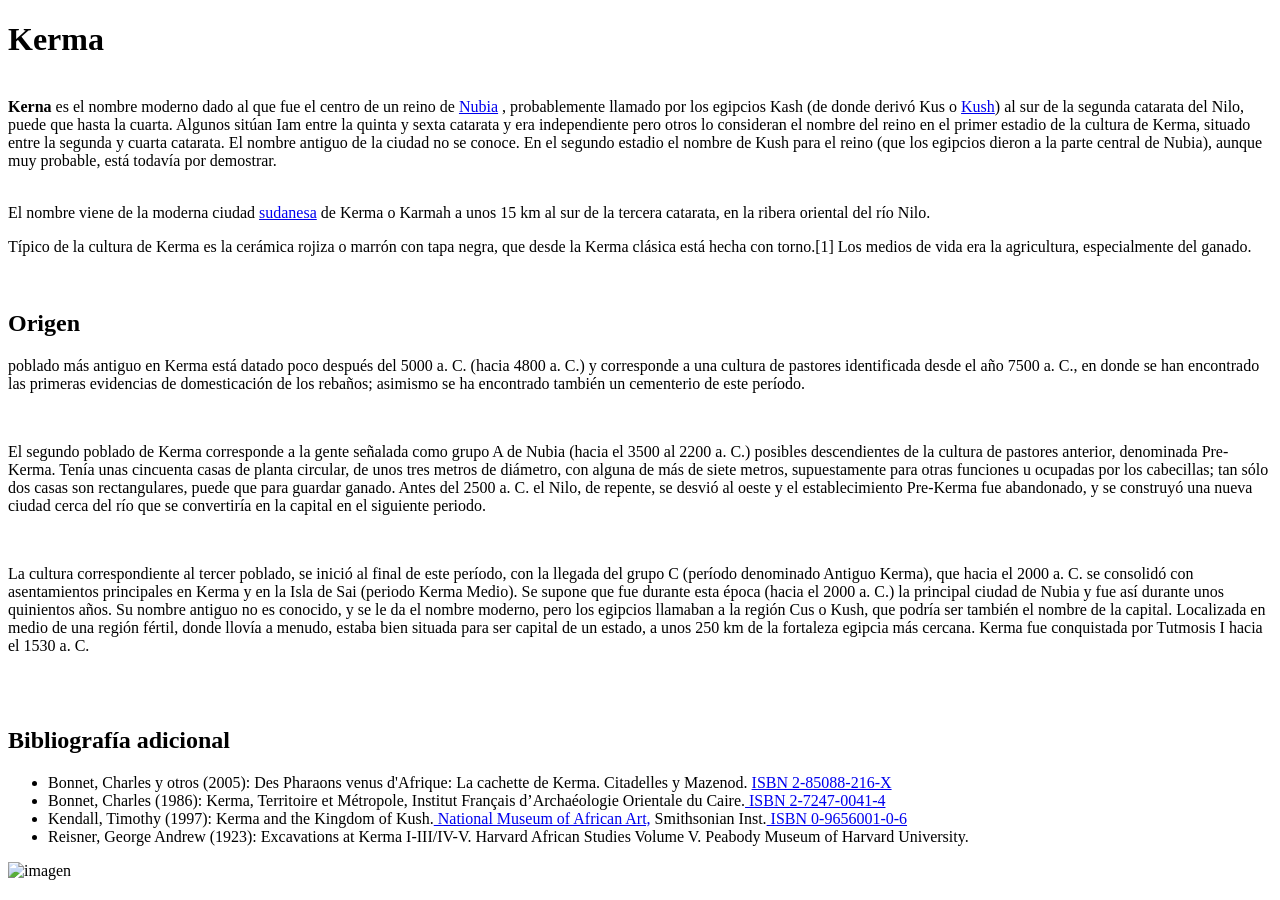
==== tp-1/index.html @ 6814042d "Add files via upload" ====
<!DOCTYPE html>
<html lang="es">
<head>
    <meta charset="UTF-8">
    <meta name="viewport" content="width=device-width, initial-scale=1.0">
    <title>Kerma</title>
</head>
<body>
    <h1>Kerma</h1>
    <br>
    <strong>Kerna</strong> es el nombre moderno dado al que fue el centro de un reino de <a href="http://">Nubia</a> , probablemente llamado por los egipcios Kash (de donde derivó Kus o <a href="http://">Kush</a>) al sur de la segunda catarata del Nilo, puede que hasta la cuarta. Algunos sitúan Iam entre la quinta y sexta catarata y era independiente pero otros lo consideran el nombre del reino en el primer estadio de la cultura de Kerma, situado entre la segunda y cuarta catarata. El nombre antiguo de la ciudad no se conoce. En el segundo estadio el nombre de Kush para el reino (que los egipcios dieron a la parte central de Nubia), aunque muy probable, está todavía por demostrar.
<br>
<br>
<p>El nombre viene de la moderna ciudad <a href="http://">sudanesa</a> de Kerma o Karmah a unos 15 km al sur de la tercera catarata, en la ribera oriental del río Nilo.</p>

<p>Típico de la cultura de Kerma es la cerámica rojiza o marrón con tapa negra, que desde la Kerma clásica está hecha con torno.[1] Los medios de vida era la agricultura, especialmente del ganado.</p>
<br>

<strong><h2>Origen</h2></strong>
<p> poblado más antiguo en Kerma está datado poco después del 5000 a. C. (hacia 4800 a. C.) y corresponde a una cultura de pastores identificada desde el año 7500 a. C., en donde se han encontrado las primeras evidencias de domesticación de los rebaños; asimismo se ha encontrado también un cementerio de este período.</p>
<br>

<p>El segundo poblado de Kerma corresponde a la gente señalada como grupo A de Nubia (hacia el 3500 al 2200 a. C.) posibles descendientes de la cultura de pastores anterior, denominada Pre-Kerma. Tenía unas cincuenta casas de planta circular, de unos tres metros de diámetro, con alguna de más de siete metros, supuestamente para otras funciones u ocupadas por los cabecillas; tan sólo dos casas son rectangulares, puede que para guardar ganado. Antes del 2500 a. C. el Nilo, de repente, se desvió al oeste y el establecimiento Pre-Kerma fue abandonado, y se construyó una nueva ciudad cerca del río que se convertiría en la capital en el siguiente periodo.</p>
<br>

<p>La cultura correspondiente al tercer poblado, se inició al final de este período, con la llegada del grupo C (período denominado Antiguo Kerma), que hacia el 2000 a. C. se consolidó con asentamientos principales en Kerma y en la Isla de Sai (periodo Kerma Medio). Se supone que fue durante esta época (hacia el 2000 a. C.) la principal ciudad de Nubia y fue así durante unos quinientos años. Su nombre antiguo no es conocido, y se le da el nombre moderno, pero los egipcios llamaban a la región Cus o Kush, que podría ser también el nombre de la capital. Localizada en medio de una región fértil, donde llovía a menudo, estaba bien situada para ser capital de un estado, a unos 250 km de la fortaleza egipcia más cercana. Kerma fue conquistada por Tutmosis I hacia el 1530 a. C.</p>


<br><br>
<h2><strong>Bibliografía adicional</strong></h2>

<ul>
    <li> Bonnet, Charles y otros (2005): Des Pharaons venus d'Afrique: La cachette de Kerma. Citadelles y Mazenod. <a href="http://">ISBN 2-85088-216-X</a></li>
    <li>Bonnet, Charles (1986): Kerma, Territoire et Métropole, Institut Français d’Archaéologie Orientale du Caire.<a href="http://"> ISBN 2-7247-0041-4</a></li>  
    <li>Kendall, Timothy (1997): Kerma and the Kingdom of Kush.<a href="http//"> National Museum of African Art,</a> Smithsonian Inst.<a href="http://"> ISBN 0-9656001-0-6</a></li>
    <li>   Reisner, George Andrew (1923): Excavations at Kerma I-III/IV-V. Harvard African Studies Volume V. Peabody Museum of Harvard University.</li>

</ul>

<img src="https://upload.wikimedia.org/wikipedia/commons/thumb/3/33/Kerma_city.JPG/330px-Kerma_city.JPG" alt="imagen">
</body>
</html>
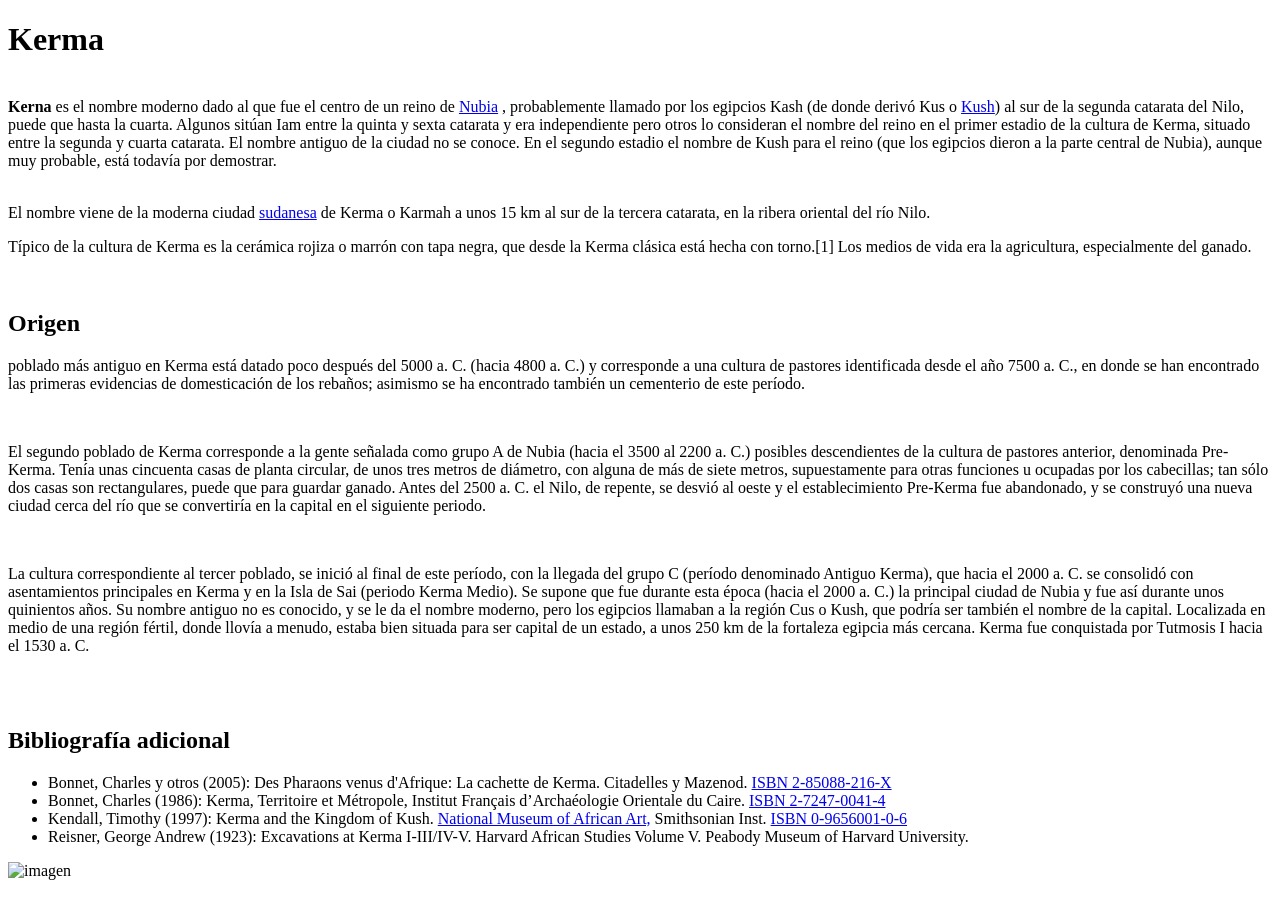
==== commit 65f069b2: "Update index.html" ====
--- a/tp-1/index.html
+++ b/tp-1/index.html
@@ -1,42 +1,183 @@
 <!DOCTYPE html>
 <html lang="es">
+
 <head>
     <meta charset="UTF-8">
     <meta name="viewport" content="width=device-width, initial-scale=1.0">
     <title>Kerma</title>
 </head>
+
 <body>
-    <h1>Kerma</h1>
-    <br>
-    <strong>Kerna</strong> es el nombre moderno dado al que fue el centro de un reino de <a href="http://">Nubia</a> , probablemente llamado por los egipcios Kash (de donde derivó Kus o <a href="http://">Kush</a>) al sur de la segunda catarata del Nilo, puede que hasta la cuarta. Algunos sitúan Iam entre la quinta y sexta catarata y era independiente pero otros lo consideran el nombre del reino en el primer estadio de la cultura de Kerma, situado entre la segunda y cuarta catarata. El nombre antiguo de la ciudad no se conoce. En el segundo estadio el nombre de Kush para el reino (que los egipcios dieron a la parte central de Nubia), aunque muy probable, está todavía por demostrar.
-<br>
-<br>
-<p>El nombre viene de la moderna ciudad <a href="http://">sudanesa</a> de Kerma o Karmah a unos 15 km al sur de la tercera catarata, en la ribera oriental del río Nilo.</p>
 
-<p>Típico de la cultura de Kerma es la cerámica rojiza o marrón con tapa negra, que desde la Kerma clásica está hecha con torno.[1] Los medios de vida era la agricultura, especialmente del ganado.</p>
-<br>
+    <header>
+        <h1>Kerma</h1>
+    </header>
 
-<strong><h2>Origen</h2></strong>
-<p> poblado más antiguo en Kerma está datado poco después del 5000 a. C. (hacia 4800 a. C.) y corresponde a una cultura de pastores identificada desde el año 7500 a. C., en donde se han encontrado las primeras evidencias de domesticación de los rebaños; asimismo se ha encontrado también un cementerio de este período.</p>
-<br>
+    <main>
 
-<p>El segundo poblado de Kerma corresponde a la gente señalada como grupo A de Nubia (hacia el 3500 al 2200 a. C.) posibles descendientes de la cultura de pastores anterior, denominada Pre-Kerma. Tenía unas cincuenta casas de planta circular, de unos tres metros de diámetro, con alguna de más de siete metros, supuestamente para otras funciones u ocupadas por los cabecillas; tan sólo dos casas son rectangulares, puede que para guardar ganado. Antes del 2500 a. C. el Nilo, de repente, se desvió al oeste y el establecimiento Pre-Kerma fue abandonado, y se construyó una nueva ciudad cerca del río que se convertiría en la capital en el siguiente periodo.</p>
-<br>
+        <section>
 
-<p>La cultura correspondiente al tercer poblado, se inició al final de este período, con la llegada del grupo C (período denominado Antiguo Kerma), que hacia el 2000 a. C. se consolidó con asentamientos principales en Kerma y en la Isla de Sai (periodo Kerma Medio). Se supone que fue durante esta época (hacia el 2000 a. C.) la principal ciudad de Nubia y fue así durante unos quinientos años. Su nombre antiguo no es conocido, y se le da el nombre moderno, pero los egipcios llamaban a la región Cus o Kush, que podría ser también el nombre de la capital. Localizada en medio de una región fértil, donde llovía a menudo, estaba bien situada para ser capital de un estado, a unos 250 km de la fortaleza egipcia más cercana. Kerma fue conquistada por Tutmosis I hacia el 1530 a. C.</p>
+            <br>
 
+            <strong>Kerna</strong> es el nombre moderno dado al que fue el centro de un reino de
+            <a href="http://">Nubia</a> , probablemente llamado por los egipcios Kash
+            (de donde derivó Kus o <a href="http://">Kush</a>) al sur de la segunda catarata del Nilo,
+            puede que hasta la cuarta.
 
-<br><br>
-<h2><strong>Bibliografía adicional</strong></h2>
+            Algunos sitúan Iam entre la quinta y sexta catarata y era independiente
+            pero otros lo consideran el nombre del reino en el primer estadio de la cultura de Kerma,
+            situado entre la segunda y cuarta catarata.
 
-<ul>
-    <li> Bonnet, Charles y otros (2005): Des Pharaons venus d'Afrique: La cachette de Kerma. Citadelles y Mazenod. <a href="http://">ISBN 2-85088-216-X</a></li>
-    <li>Bonnet, Charles (1986): Kerma, Territoire et Métropole, Institut Français d’Archaéologie Orientale du Caire.<a href="http://"> ISBN 2-7247-0041-4</a></li>  
-    <li>Kendall, Timothy (1997): Kerma and the Kingdom of Kush.<a href="http//"> National Museum of African Art,</a> Smithsonian Inst.<a href="http://"> ISBN 0-9656001-0-6</a></li>
-    <li>   Reisner, George Andrew (1923): Excavations at Kerma I-III/IV-V. Harvard African Studies Volume V. Peabody Museum of Harvard University.</li>
+            El nombre antiguo de la ciudad no se conoce.
 
-</ul>
+            En el segundo estadio el nombre de Kush para el reino
+            (que los egipcios dieron a la parte central de Nubia),
+            aunque muy probable, está todavía por demostrar.
 
-<img src="https://upload.wikimedia.org/wikipedia/commons/thumb/3/33/Kerma_city.JPG/330px-Kerma_city.JPG" alt="imagen">
+            <br>
+            <br>
+
+            <p>
+                El nombre viene de la moderna ciudad
+                <a href="http://">sudanesa</a> de Kerma o Karmah
+                a unos 15 km al sur de la tercera catarata,
+                en la ribera oriental del río Nilo.
+            </p>
+
+            <p>
+                Típico de la cultura de Kerma es la cerámica rojiza o marrón con tapa negra,
+                que desde la Kerma clásica está hecha con torno.[1]
+
+                Los medios de vida era la agricultura, especialmente del ganado.
+            </p>
+
+            <br>
+
+        </section>
+
+        <section>
+
+            <strong>
+                <h2>Origen</h2>
+            </strong>
+
+            <p>
+                poblado más antiguo en Kerma está datado poco después del 5000 a. C.
+                (hacia 4800 a. C.) y corresponde a una cultura de pastores identificada
+                desde el año 7500 a. C., en donde se han encontrado las primeras evidencias
+                de domesticación de los rebaños;
+
+                asimismo se ha encontrado también un cementerio de este período.
+            </p>
+
+            <br>
+
+            <p>
+                El segundo poblado de Kerma corresponde a la gente señalada como grupo A de Nubia
+                (hacia el 3500 al 2200 a. C.) posibles descendientes de la cultura de pastores anterior,
+                denominada Pre-Kerma.
+
+                Tenía unas cincuenta casas de planta circular, de unos tres metros de diámetro,
+                con alguna de más de siete metros, supuestamente para otras funciones
+                u ocupadas por los cabecillas;
+
+                tan sólo dos casas son rectangulares, puede que para guardar ganado.
+
+                Antes del 2500 a. C. el Nilo, de repente, se desvió al oeste
+                y el establecimiento Pre-Kerma fue abandonado,
+                y se construyó una nueva ciudad cerca del río
+                que se convertiría en la capital en el siguiente periodo.
+            </p>
+
+            <br>
+
+            <p>
+                La cultura correspondiente al tercer poblado,
+                se inició al final de este período,
+                con la llegada del grupo C
+                (período denominado Antiguo Kerma),
+                que hacia el 2000 a. C. se consolidó
+                con asentamientos principales en Kerma y en la Isla de Sai
+                (periodo Kerma Medio).
+
+                Se supone que fue durante esta época (hacia el 2000 a. C.)
+                la principal ciudad de Nubia y fue así durante unos quinientos años.
+
+                Su nombre antiguo no es conocido,
+                y se le da el nombre moderno,
+                pero los egipcios llamaban a la región Cus o Kush,
+                que podría ser también el nombre de la capital.
+
+                Localizada en medio de una región fértil,
+                donde llovía a menudo,
+                estaba bien situada para ser capital de un estado,
+                a unos 250 km de la fortaleza egipcia más cercana.
+
+                Kerma fue conquistada por Tutmosis I hacia el 1530 a. C.
+            </p>
+
+        </section>
+
+        <section>
+
+            <br>
+            <br>
+
+            <h2>
+                <strong>Bibliografía adicional</strong>
+            </h2>
+
+            <ul>
+
+                <li>
+                    Bonnet, Charles y otros (2005):
+                    Des Pharaons venus d'Afrique:
+                    La cachette de Kerma.
+                    Citadelles y Mazenod.
+                    <a href="http://">ISBN 2-85088-216-X</a>
+                </li>
+
+                <li>
+                    Bonnet, Charles (1986):
+                    Kerma, Territoire et Métropole,
+                    Institut Français d’Archaéologie Orientale du Caire.
+                    <a href="http://">ISBN 2-7247-0041-4</a>
+                </li>
+
+                <li>
+                    Kendall, Timothy (1997):
+                    Kerma and the Kingdom of Kush.
+                    <a href="http//">National Museum of African Art,</a>
+                    Smithsonian Inst.
+                    <a href="http://">ISBN 0-9656001-0-6</a>
+                </li>
+
+                <li>
+                    Reisner, George Andrew (1923):
+                    Excavations at Kerma I-III/IV-V.
+                    Harvard African Studies Volume V.
+                    Peabody Museum of Harvard University.
+                </li>
+
+            </ul>
+
+        </section>
+
+        <section>
+
+            <img src="https://upload.wikimedia.org/wikipedia/commons/thumb/3/33/Kerma_city.JPG/330px-Kerma_city.JPG"
+                alt="imagen">
+
+        </section>
+
+    </main>
+
+    <footer>
+
+        <br>
+
+    </footer>
+
 </body>
-</html>+
+</html>
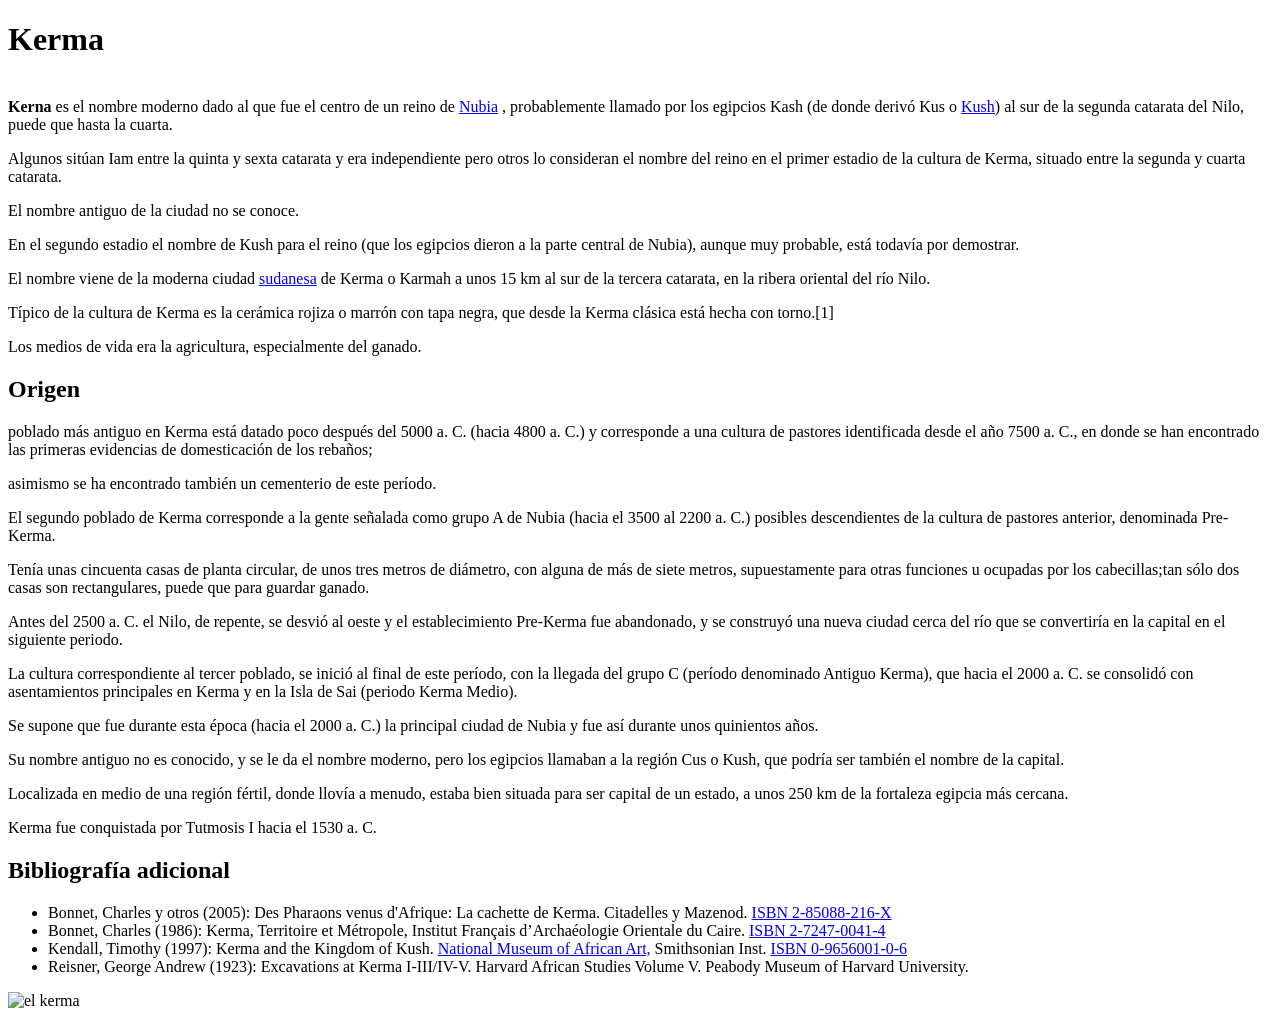
==== commit 67c01b4e: "Update index.html" ====
--- a/tp-1/index.html
+++ b/tp-1/index.html
@@ -24,107 +24,90 @@
             (de donde derivó Kus o <a href="http://">Kush</a>) al sur de la segunda catarata del Nilo,
             puede que hasta la cuarta.
 
-            Algunos sitúan Iam entre la quinta y sexta catarata y era independiente
+            <p>Algunos sitúan Iam entre la quinta y sexta catarata y era independiente
             pero otros lo consideran el nombre del reino en el primer estadio de la cultura de Kerma,
-            situado entre la segunda y cuarta catarata.
+            situado entre la segunda y cuarta catarata.</p>
 
-            El nombre antiguo de la ciudad no se conoce.
+            <p>El nombre antiguo de la ciudad no se conoce.</p>
 
-            En el segundo estadio el nombre de Kush para el reino
+            <p>En el segundo estadio el nombre de Kush para el reino
             (que los egipcios dieron a la parte central de Nubia),
-            aunque muy probable, está todavía por demostrar.
+            aunque muy probable, está todavía por demostrar.</p>
 
-            <br>
-            <br>
-
-            <p>
-                El nombre viene de la moderna ciudad
+            
+               <p> El nombre viene de la moderna ciudad
                 <a href="http://">sudanesa</a> de Kerma o Karmah
                 a unos 15 km al sur de la tercera catarata,
-                en la ribera oriental del río Nilo.
-            </p>
+                en la ribera oriental del río Nilo.</p>
+            
 
-            <p>
-                Típico de la cultura de Kerma es la cerámica rojiza o marrón con tapa negra,
-                que desde la Kerma clásica está hecha con torno.[1]
+           
+                <p> Típico de la cultura de Kerma es la cerámica rojiza o marrón con tapa negra,
+                que desde la Kerma clásica está hecha con torno.[1]</p>
 
-                Los medios de vida era la agricultura, especialmente del ganado.
-            </p>
-
-            <br>
+                <p> Los medios de vida era la agricultura, especialmente del ganado.</p>
+            
 
         </section>
 
         <section>
 
-            <strong>
                 <h2>Origen</h2>
-            </strong>
-
-            <p>
-                poblado más antiguo en Kerma está datado poco después del 5000 a. C.
+            
+                <p>poblado más antiguo en Kerma está datado poco después del 5000 a. C.
                 (hacia 4800 a. C.) y corresponde a una cultura de pastores identificada
                 desde el año 7500 a. C., en donde se han encontrado las primeras evidencias
-                de domesticación de los rebaños;
+                de domesticación de los rebaños;</p>
 
-                asimismo se ha encontrado también un cementerio de este período.
-            </p>
+                <p>asimismo se ha encontrado también un cementerio de este período. </p>
+           
 
-            <br>
+           
+               <p>  El segundo poblado de Kerma corresponde a la gente señalada como grupo A de Nubia
+                (hacia el 3500 al 2200 a. C.) posibles descendientes de la cultura de pastores anterior,
+                denominada Pre-Kerma.</p>
 
-            <p>
-                El segundo poblado de Kerma corresponde a la gente señalada como grupo A de Nubia
-                (hacia el 3500 al 2200 a. C.) posibles descendientes de la cultura de pastores anterior,
-                denominada Pre-Kerma.
+               <p> Tenía unas cincuenta casas de planta circular, de unos tres metros de diámetro,
+                con alguna de más de siete metros, supuestamente para otras funciones
+                u ocupadas por los cabecillas;tan sólo dos casas son rectangulares, puede que para guardar ganado.</p>
 
-                Tenía unas cincuenta casas de planta circular, de unos tres metros de diámetro,
-                con alguna de más de siete metros, supuestamente para otras funciones
-                u ocupadas por los cabecillas;
-
-                tan sólo dos casas son rectangulares, puede que para guardar ganado.
-
-                Antes del 2500 a. C. el Nilo, de repente, se desvió al oeste
+                <p>Antes del 2500 a. C. el Nilo, de repente, se desvió al oeste
                 y el establecimiento Pre-Kerma fue abandonado,
                 y se construyó una nueva ciudad cerca del río
-                que se convertiría en la capital en el siguiente periodo.
-            </p>
+                que se convertiría en la capital en el siguiente periodo.</p>
+            
 
-            <br>
-
-            <p>
-                La cultura correspondiente al tercer poblado,
+            
+               <p> La cultura correspondiente al tercer poblado,
                 se inició al final de este período,
                 con la llegada del grupo C
                 (período denominado Antiguo Kerma),
                 que hacia el 2000 a. C. se consolidó
                 con asentamientos principales en Kerma y en la Isla de Sai
-                (periodo Kerma Medio).
+                (periodo Kerma Medio).</p>
 
-                Se supone que fue durante esta época (hacia el 2000 a. C.)
-                la principal ciudad de Nubia y fue así durante unos quinientos años.
+                <p>Se supone que fue durante esta época (hacia el 2000 a. C.)
+                la principal ciudad de Nubia y fue así durante unos quinientos años.</p>
 
-                Su nombre antiguo no es conocido,
+                <p>Su nombre antiguo no es conocido,
                 y se le da el nombre moderno,
                 pero los egipcios llamaban a la región Cus o Kush,
-                que podría ser también el nombre de la capital.
+                que podría ser también el nombre de la capital.</p>
 
-                Localizada en medio de una región fértil,
+                <p>Localizada en medio de una región fértil,
                 donde llovía a menudo,
                 estaba bien situada para ser capital de un estado,
-                a unos 250 km de la fortaleza egipcia más cercana.
+                a unos 250 km de la fortaleza egipcia más cercana.</p>
 
-                Kerma fue conquistada por Tutmosis I hacia el 1530 a. C.
-            </p>
+                <p>Kerma fue conquistada por Tutmosis I hacia el 1530 a. C.</p>
+            
 
         </section>
 
         <section>
 
-            <br>
-            <br>
-
             <h2>
-                <strong>Bibliografía adicional</strong>
+                Bibliografía adicional
             </h2>
 
             <ul>
@@ -163,18 +146,12 @@
 
         </section>
 
-        <section>
-
-            <img src="https://upload.wikimedia.org/wikipedia/commons/thumb/3/33/Kerma_city.JPG/330px-Kerma_city.JPG"
-                alt="imagen">
-
-        </section>
-
     </main>
 
     <footer>
 
-        <br>
+        <img src="https://upload.wikimedia.org/wikipedia/commons/thumb/3/33/Kerma_city.JPG/330px-Kerma_city.JPG"
+                alt="el kerma">
 
     </footer>
 
